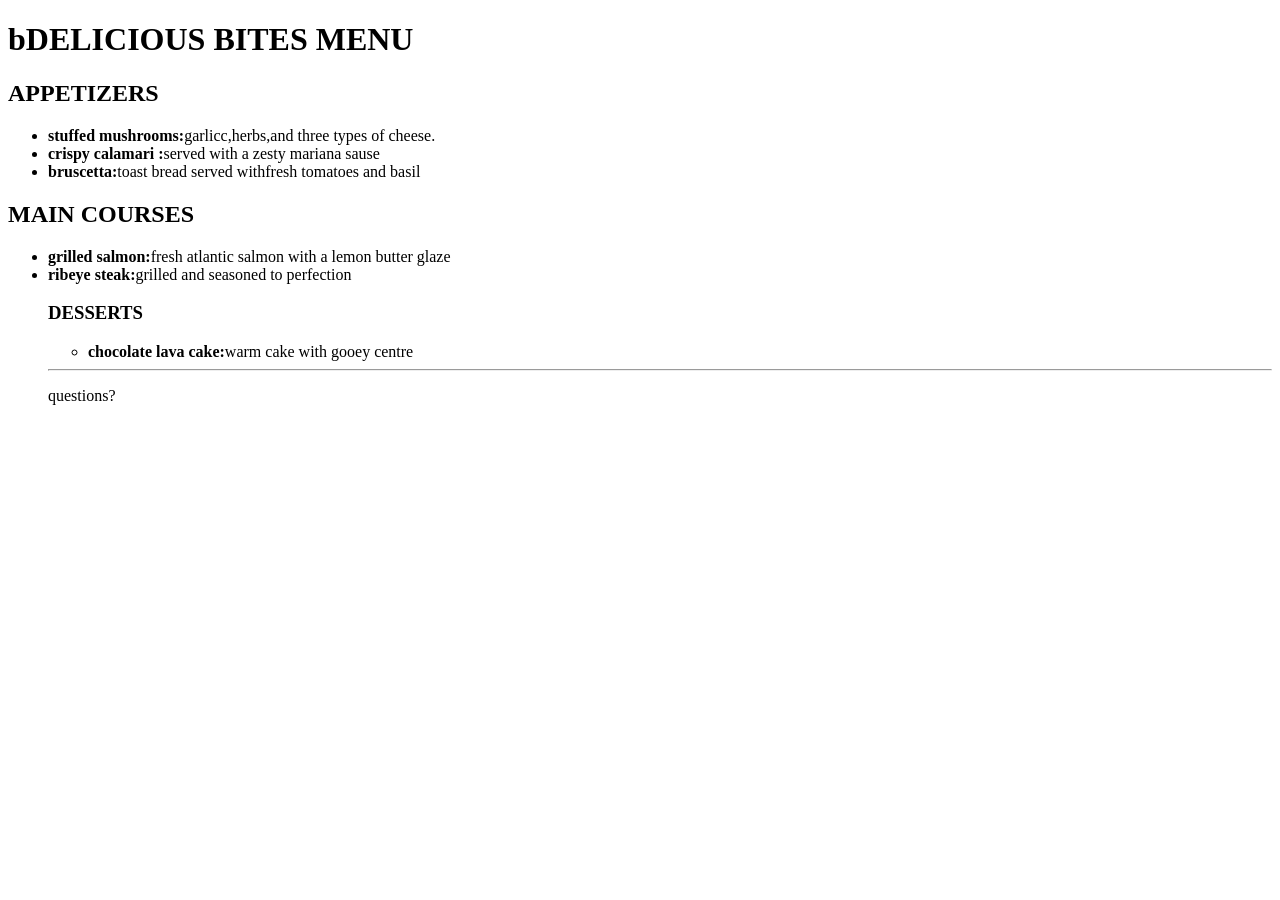
==== tyron.html @ 909c478e "adding a file" ====
<!DOCTYPE html>
<html lang="en">
<head>
    <meta charset="UTF-8">
    <meta name="viewport" content="width=device-width, initial-scale=1.0">
    <title>DELICIOUS BITES MENU</title>
</head>
<body>
    <h1>bDELICIOUS BITES MENU</h1>
    <h2>APPETIZERS</h2>
    <ul>
        <li><strong>stuffed mushrooms:</strong>garlicc,herbs,and three types of cheese.</li>
        <li><strong>crispy calamari :</strong>served with a zesty mariana sause</li>
        <li><strong>bruscetta:</strong>toast bread served withfresh tomatoes and basil</li>
    </ul>
    <h2>MAIN COURSES</h2>
    <ul>
        <li><strong>grilled salmon:</strong>fresh atlantic salmon with a lemon butter glaze</li>
        <li><strong>ribeye steak:</strong>grilled and seasoned to perfection</li>
        <h3> DESSERTS</h3>
        <ul>
            <li><strong>chocolate lava cake:</strong>warm cake with gooey centre</li>
        </ul>
<hr>
<p>questions? <a href=""</p>
    
</body>
</html>
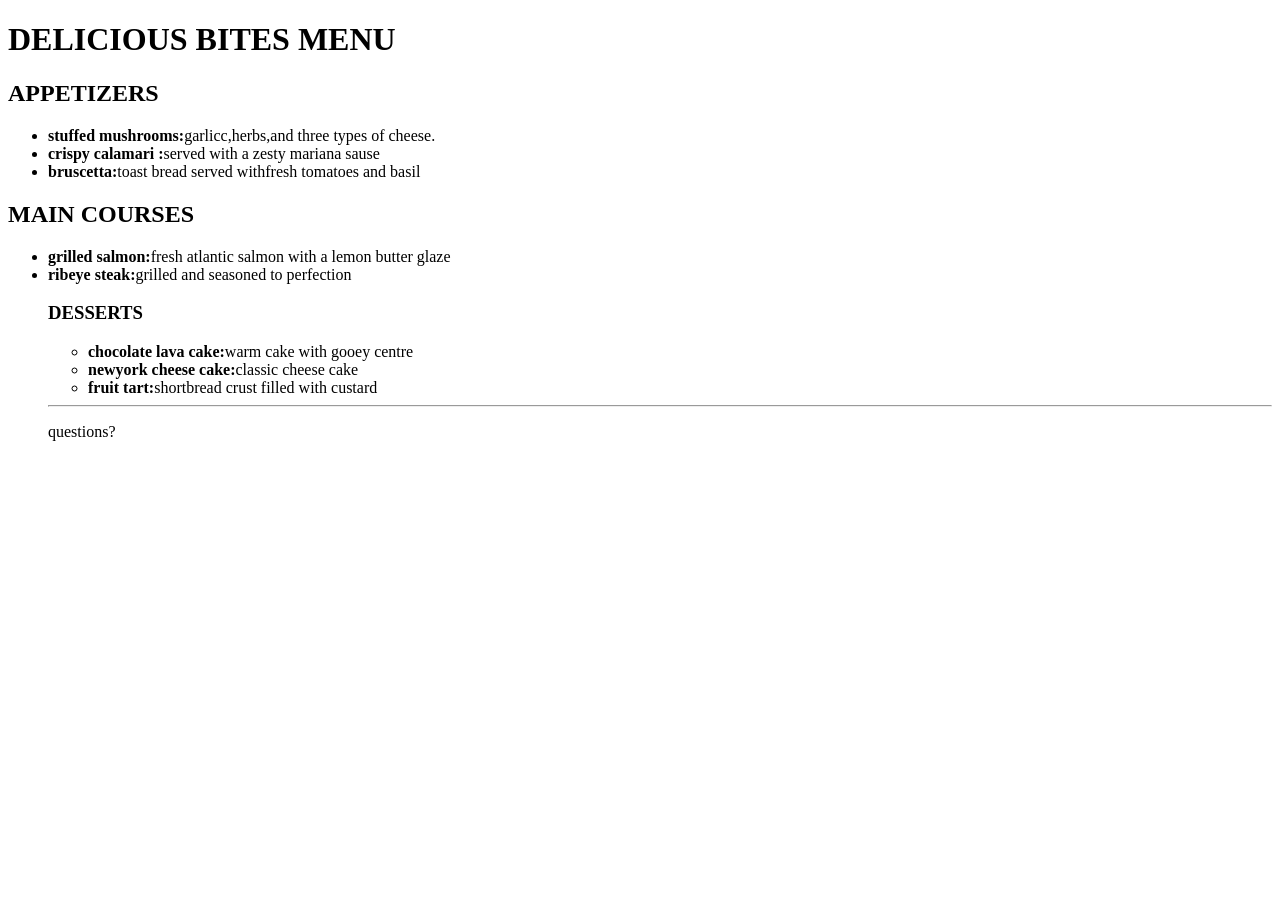
==== commit 7cd16fd0: "updating a file" ====
--- a/tyron.html
+++ b/tyron.html
@@ -6,7 +6,7 @@
     <title>DELICIOUS BITES MENU</title>
 </head>
 <body>
-    <h1>bDELICIOUS BITES MENU</h1>
+    <h1>DELICIOUS BITES MENU</h1>
     <h2>APPETIZERS</h2>
     <ul>
         <li><strong>stuffed mushrooms:</strong>garlicc,herbs,and three types of cheese.</li>
@@ -20,7 +20,11 @@
         <h3> DESSERTS</h3>
         <ul>
             <li><strong>chocolate lava cake:</strong>warm cake with gooey centre</li>
-        </ul>
+            <li><strong>newyork cheese cake:</strong>classic cheese cake</li>
+            <li><strong>fruit tart:</strong>shortbread crust filled with custard</li>
+            </ul>
+
+        
 <hr>
 <p>questions? <a href=""</p>
     
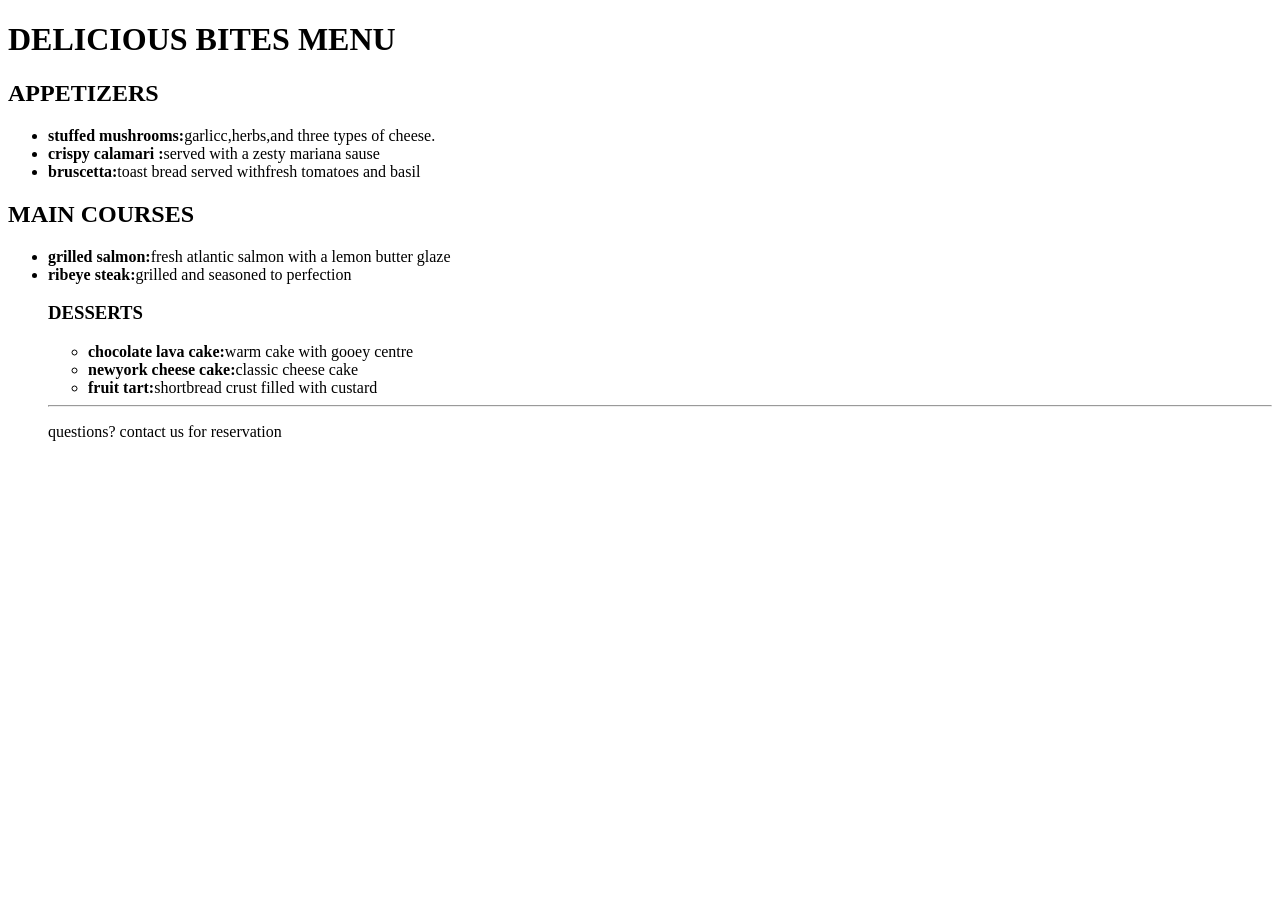
==== commit ac84729b: "adding a file" ====
--- a/tyron.html
+++ b/tyron.html
@@ -26,7 +26,7 @@
 
         
 <hr>
-<p>questions? <a href=""</p>
+<p>questions? <a href="contact.html"></a>contact us for reservation</a></p>
     
 </body>
 </html>
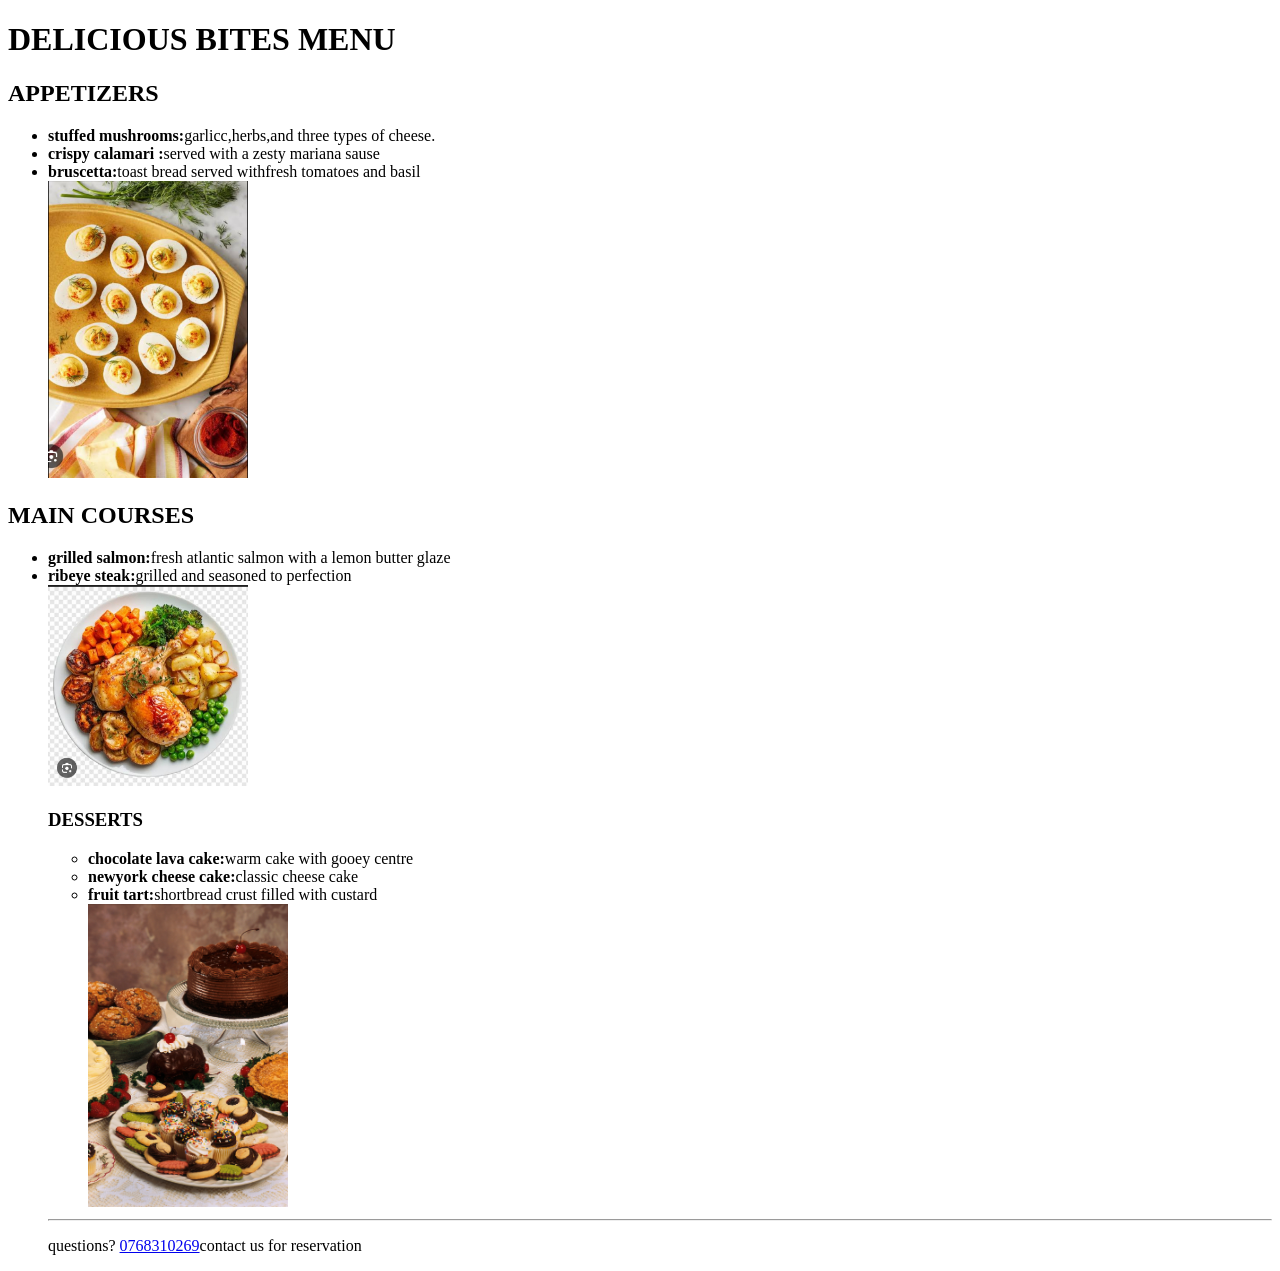
==== commit cd26765d: "adding a file" ====
--- a/tyron.html
+++ b/tyron.html
@@ -12,21 +12,24 @@
         <li><strong>stuffed mushrooms:</strong>garlicc,herbs,and three types of cheese.</li>
         <li><strong>crispy calamari :</strong>served with a zesty mariana sause</li>
         <li><strong>bruscetta:</strong>toast bread served withfresh tomatoes and basil</li>
+        <img src="assets/images/IMG_20260303_171702.jpg"alt="image"width=200px>
     </ul>
     <h2>MAIN COURSES</h2>
     <ul>
         <li><strong>grilled salmon:</strong>fresh atlantic salmon with a lemon butter glaze</li>
         <li><strong>ribeye steak:</strong>grilled and seasoned to perfection</li>
+        <img src="assets/images/IMG_20260303_171754.jpg"alt="image"width=200px>
         <h3> DESSERTS</h3>
         <ul>
             <li><strong>chocolate lava cake:</strong>warm cake with gooey centre</li>
             <li><strong>newyork cheese cake:</strong>classic cheese cake</li>
             <li><strong>fruit tart:</strong>shortbread crust filled with custard</li>
+           <img src="assets/images/Desserts.jpg"alt="image"width=200px> 
             </ul>
 
         
 <hr>
-<p>questions? <a href="contact.html"></a>contact us for reservation</a></p>
+<p>questions? <a href="contact.html">0768310269</a>contact us for reservation</a></p>
     
 </body>
 </html>
